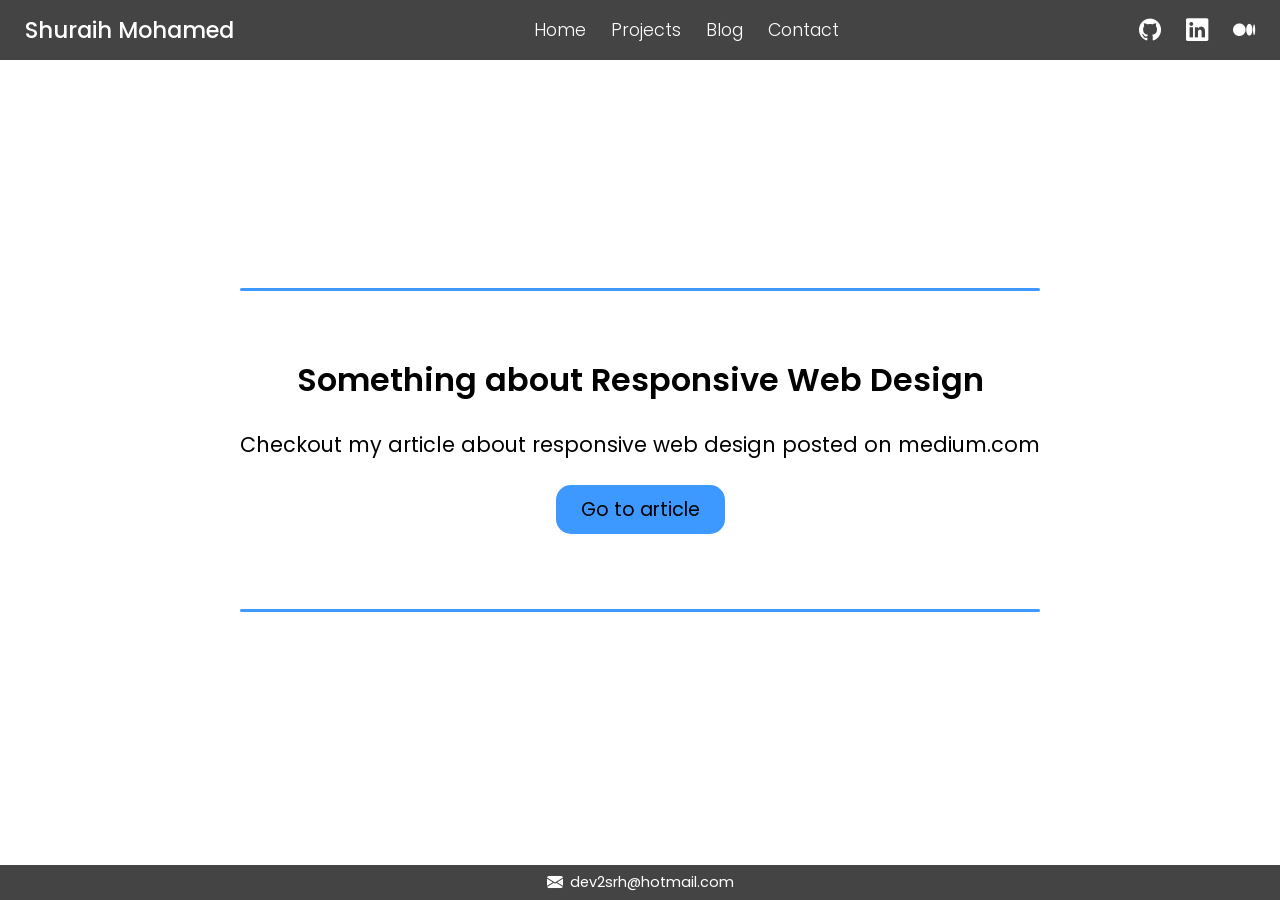
==== blog.html @ c61636e6 "initial commit" ====
<!DOCTYPE html>
<html lang="en">
  <head>
    <meta charset="UTF-8" />
    <meta name="viewport" content="width=device-width, initial-scale=1.0" />
    <title>Blog | Shuraih Mohamed</title>
    <link rel="stylesheet" href="style.css" />
    <link rel="shortcut icon" href="assets/favicon/favicon.png" type="image/png" />
  </head>
  <body>
    <header id="header">
      <div id="header-left">Shuraih Mohamed</div>
      <div id="header-middle">
        <a href="index.html">Home</a>
        <a href="projects.html">Projects</a>
        <a href="blog.html">Blog</a>
        <a href="contact.html">Contact</a>
      </div>
      <div id="header-right">
        <a href="https://github.com/dev2srh" target="_blank"><i class="bi bi-github"></i></a>
        <a href="https://linkedin.com/in/shuraih-mohamed" target="_blank"><i class="bi bi-linkedin"></i></a>
        <a href="https://medium.com/@dev2srh" target="_blank"><i class="bi bi-medium"></i></a>
      </div>
    </header>
    <main>
      <div id="blog">
        <hr />
        <h2>Something about Responsive Web Design</h2>
        <p>Checkout my article about responsive web design posted on medium.com</p>
        <a href="https://medium.com/@dev2srh/css-responsive-design-building-interfaces-that-adapt-seamlessly-7dfaea07f853" target="_blank">Go to article</a>
        <hr id="form-hr" />
      </div>
    </main>
    <footer id="footer">
      <div id="footer-email">
        <i class="bi bi-envelope-fill"></i>
        <a href="mailto:dev2srh@hotmail.com">dev2srh@hotmail.com</a>
      </div>
    </footer>
  </body>
</html>
---- style.css ----
@import url("https://fonts.googleapis.com/css2?family=Poppins:ital,wght@0,100;0,200;0,300;0,400;0,500;0,600;0,700;0,800;0,900;1,100;1,200;1,300;1,400;1,500;1,600;1,700;1,800;1,900&display=swap");

@import url("https://cdn.jsdelivr.net/npm/bootstrap-icons@1.13.1/font/bootstrap-icons.min.css");

:root {
  --color-primary: #3d98ff;
}

* {
  margin: 0;
  padding: 0;
  box-sizing: border-box;
  font-family: "Poppins", sans-serif;
  -webkit-tap-highlight-color: transparent;
}

html {
  scroll-behavior: smooth;
}

main {
  width: 100vw;
  min-height: 100dvh;
  display: flex;
  justify-content: center;
}

a {
  text-decoration: none;
  color: inherit;
}

#header {
  height: 60px;
  z-index: 10;
  display: flex;
  justify-content: space-between;
  align-items: center;
  position: fixed;
  top: 0;
  left: 0;
  right: 0;
  color: white;
  background-color: #000000bb;
  backdrop-filter: blur(10px);
}

#header > div {
  display: flex;
  justify-content: center;
  align-items: center;
  padding: 10px;
  padding: 0 25px 00 25px;
}

#header-left {
  font-size: 1.4rem;
  font-weight: 500;
}

#header-middle {
  gap: 25px;
  font-size: 1.1rem;
  font-weight: 300;
}

#header-middle a {
  transition: all 0.1s linear;
}

#header-middle a:hover {
  color: var(--color-primary);
  transform: scale(1.1);
}

#header-right {
  gap: 25px;
  font-size: 1.4rem;
}

#intro {
  width: 100%;
  min-height: 100dvh;
  background: linear-gradient(292deg, rgba(0, 0, 0, 1) 50%, var(--color-primary) 100%);
  position: relative;
  display: flex;
  gap: 150px;
  justify-content: space-between;
  align-items: center;
  padding: 70px 150px;
  color: white;
}

#intro-text {
  display: flex;
  flex-direction: column;
  gap: 10px;
}

#intro-text h1 {
  font-size: 2.5rem;
  font-weight: 500;
}

#intro-text h2 {
  font-size: clamp(1.8rem, 5vw, 3rem);
}

#intro-text span {
  color: #2baaff;
}

#intro-text p {
  font-size: 1.2rem;
  text-align: justify;
}

#intro-text a {
  background: linear-gradient(90deg, rgb(255, 255, 255) 10%, var(--color-primary) 100%);
  color: #000;
  width: 225px;
  text-align: center;
  padding: 10px 20px;
  border-radius: 25px;
  margin-top: 25px;
  font-weight: 500;
  font-size: 1.1rem;
  cursor: pointer;
}

#stack-icons {
  display: flex;
  align-items: center;
  gap: 10px;
  margin-top: 15px;
}

#stack-icons svg {
  width: 35px;
}

#dp-img {
  border-radius: 50px;
  outline: 0px solid var(--color-primary);
  animation: outline-animation 2s linear infinite;
}

@keyframes outline-animation {
  0% {
    box-shadow: 0px 0px 0px #3d98ff00;
  }
  25% {
    box-shadow: 0px 0px 70px #3d98ff88;
  }
  50% {
    box-shadow: 0px 0px 150px #3d98ffff;
  }
  75% {
    box-shadow: 0px 0px 70px #3d98ff88;
  }
  100% {
    box-shadow: 0px 0px 0px #3d98ff00;
  }
}

#projects {
  display: grid;
  justify-content: space-between;
  width: 75%;
  margin: 100px 0;
  gap: 40px;
  grid-template-columns: 1fr 1fr;
}

.projects-tile {
  width: 100%;
  display: flex;
  flex-direction: column;
  justify-content: space-between;
  align-items: center;
  background-color: rgba(0, 0, 0, 0.2);
  border-radius: 15px;
  transition: all 0.15s linear;
}

.project-cover {
  width: 100%;
  height: 60%;
}

body {
  overflow-x: hidden;
}

.project-cover img {
  width: 100%;
  height: 100%;
  object-fit: cover;
  border-radius: 15px 15px 0 0;
}

.project-desc {
  text-align: justify;
  display: flex;
  flex-direction: column;
  gap: 10px;
  justify-content: center;
  align-items: center;
  padding: 25px;
}

.project-title {
  font-size: 1.3rem;
  font-weight: 550;
}

.project-link {
  background-color: var(--color-primary);
  padding: 8px 15px;
  border-radius: 25px;
  cursor: pointer;
}

.projects-tile:hover {
  transform: scale(1.03);
}

#blog {
  display: flex;
  flex-direction: column;
  align-items: center;
  gap: 25px;
  margin: auto auto;
}

#blog a {
  padding: 10px 25px;
  border: none;
  background-color: var(--color-primary);
  font-size: 1.2rem;
  border-radius: 15px;
  margin-bottom: 50px;
}

hr {
  width: 100%;
  margin: 0 auto;
  background-color: var(--color-primary);
  height: 3px;
  border: none;
  border-radius: 25px;
}

#blog h2 {
  font-size: 2rem;
  margin-top: 40px;
}

#blog p {
  font-size: 1.3rem;
}

#contact {
  width: 75vw;
  max-height: 75dvh;
  margin: 100px 75px;
  border-radius: 25px;
  padding: 50px;
  background: linear-gradient(292deg, rgba(0, 0, 0, 1) 50%, var(--color-primary) 100%);
  display: flex;
  align-items: center;
  justify-content: space-evenly;
  gap: 100px;
  color: white;
}

.input-div {
  display: flex;
  flex-direction: column;
  justify-content: center;
  width: 100%;
  gap: 5px;
  margin-bottom: 25px;
}

form {
  width: 60%;
}

input,
textarea {
  border: none;
  outline: none;
  border-radius: 5px;
  padding: 5px 10px;
  font-size: 1.2rem;
  max-width: 600px;
}

textarea {
  resize: none;
}

#contact input[type="submit"] {
  background-color: var(--color-primary);
  border-radius: 20px;
  padding: 7px 25px;
  min-width: 125px !important;
  cursor: pointer;
}

#contact h2 {
  width: 40%;
  text-align: center;
  font-size: 2.5rem;
}

#btn-div {
  display: flex;
  justify-content: center;
  align-items: center;
}

#footer {
  position: fixed;
  right: 0;
  left: 0;
  bottom: 0;
  color: white;
  background-color: #000000bb;
  backdrop-filter: blur(10px);
  display: flex;
  align-items: center;
  justify-content: center;
  gap: 50px;
  padding: 5px;
}

#footer-email i {
  font-size: 1rem;
}

#footer-email {
  display: flex;
  align-items: center;
  gap: 7px;
}

#footer-email a {
  font-size: 0.9rem;
}

h2 {
  font-weight: 550;
}

#express-icon {
  background-color: white;
  padding: 5px;
  border-radius: 8px;
}

@media (max-width: 1200px) {
  #dp-img {
    height: auto;
    width: 40vw;
  }

  #header-left {
    display: none !important;
  }

  #intro-text {
    align-items: center;
    gap: 15px;
  }

  #intro-text p {
    font-size: 1.1rem;
    text-align-last: center;
  }

  #intro {
    flex-direction: column-reverse;
    justify-content: center;
    gap: 40px;
    padding: 100px 25px;
  }

  #contact {
    flex-direction: column;
  }

  #projects {
    display: flex;
    flex-direction: column;
    width: 85%;
    height: max-content;
    margin: 100px 0 75px 0;
  }

  #header-middle {
    font-size: 1rem;
    gap: 18px;
  }

  #header-right {
    padding-left: 0 !important;
    gap: 18px;
  }

  #blog {
    padding: 50px;
    text-align: center;
    margin: auto auto;
  }

  #contact {
    margin: auto auto;
    width: 90vw;
    max-height: 80dvh;
    gap: 25px;
    padding: 30px;
  }

  #contact h2 {
    width: 100%;
    font-size: 2rem;
  }

  form {
    width: 100%;
  }

  #blog h2 {
    font-size: 1.8rem;
  }

  input,
  textarea {
    max-width: 100%;
    font-size: 1rem;
  }

  #contact input[type="submit"] {
    font-size: 1.1rem;
    padding: 5px;
  }
}
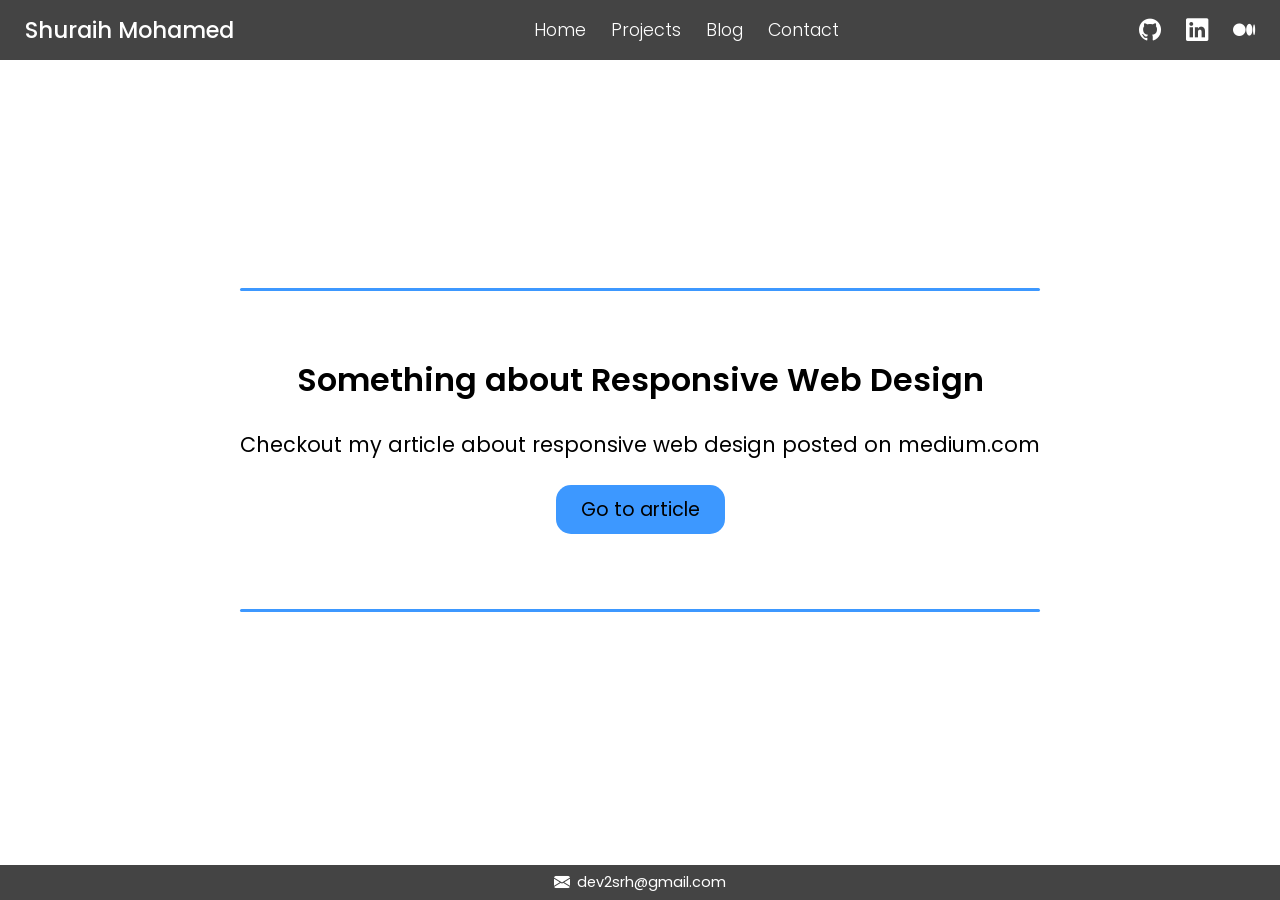
==== commit b5efd8e2: "change footer email address" ====
--- a/blog.html
+++ b/blog.html
@@ -34,7 +34,7 @@
     <footer id="footer">
       <div id="footer-email">
         <i class="bi bi-envelope-fill"></i>
-        <a href="mailto:dev2srh@hotmail.com">dev2srh@hotmail.com</a>
+        <a href="mailto:dev2srh@hotmail.com">dev2srh@gmail.com</a>
       </div>
     </footer>
   </body>
